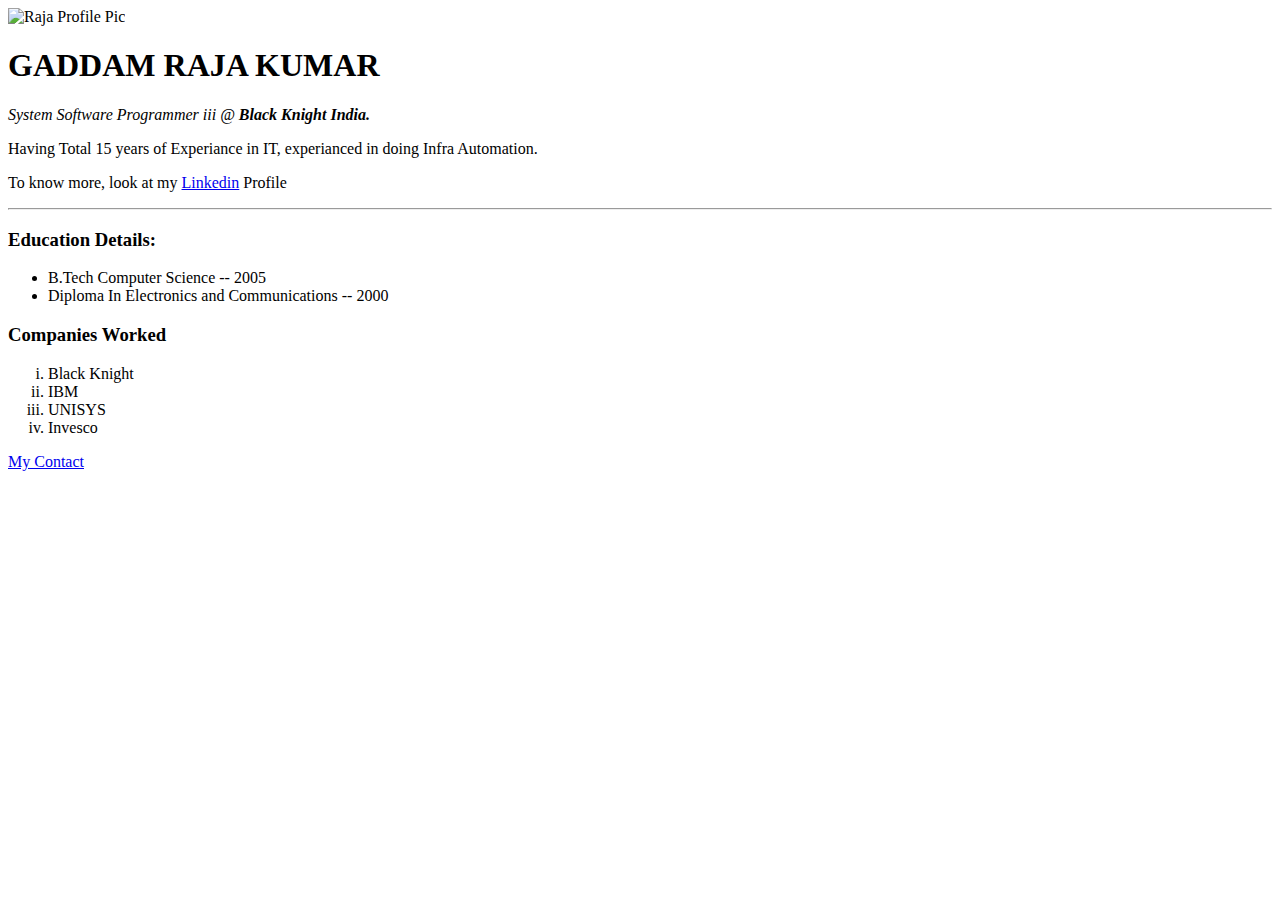
==== index.html @ a580c440 "uploaded index file" ====
<!DOCTYPE html>
<html lang="en">
<head>
    <meta charset="UTF-8">
    <meta http-equiv="X-UA-Compatible" content="IE=edge">
    <meta name="viewport" content="width=device-width, initial-scale=1.0">
    <title>GRK✰</title>

</head>
<body>
    <img src="https://media-exp1.licdn.com/dms/image/C5103AQHtRqBgCHgwng/profile-displayphoto-shrink_100_100/0/1573292427537?e=1666828800&v=beta&t=C_RRRJbliIXoqjQcBO_ZmMnIJfp0bnh2fBkx7tPPdjw", alt="Raja Profile Pic">
    
    <h1>GADDAM RAJA KUMAR</h1>
    <p><em>System Software Programmer iii @ <strong>Black Knight India.</strong> </em> </p>
    <p>Having Total 15 years of Experiance in IT, experianced in doing Infra Automation.</p>
    <p>To know more, look at my <a href="https://www.linkedin.com/in/raja-kumar-gaddam-454baa9/">Linkedin</a> Profile </p>
    <hr>
    <h3><strong>Education Details:</strong> </h3>
    <ul>
        <li>B.Tech Computer Science -- 2005 </li>
        <li>Diploma In Electronics and Communications -- 2000 </li>
    </ul>
    <h3>Companies Worked</h3>
    <ol type="i">
        <li>Black Knight</li>
        <li>IBM</li>
        <li>UNISYS</li>
        <li>Invesco</li>
    </ol>
    <p><a href="contacts.html">My Contact</a></p>
</body>
</html>
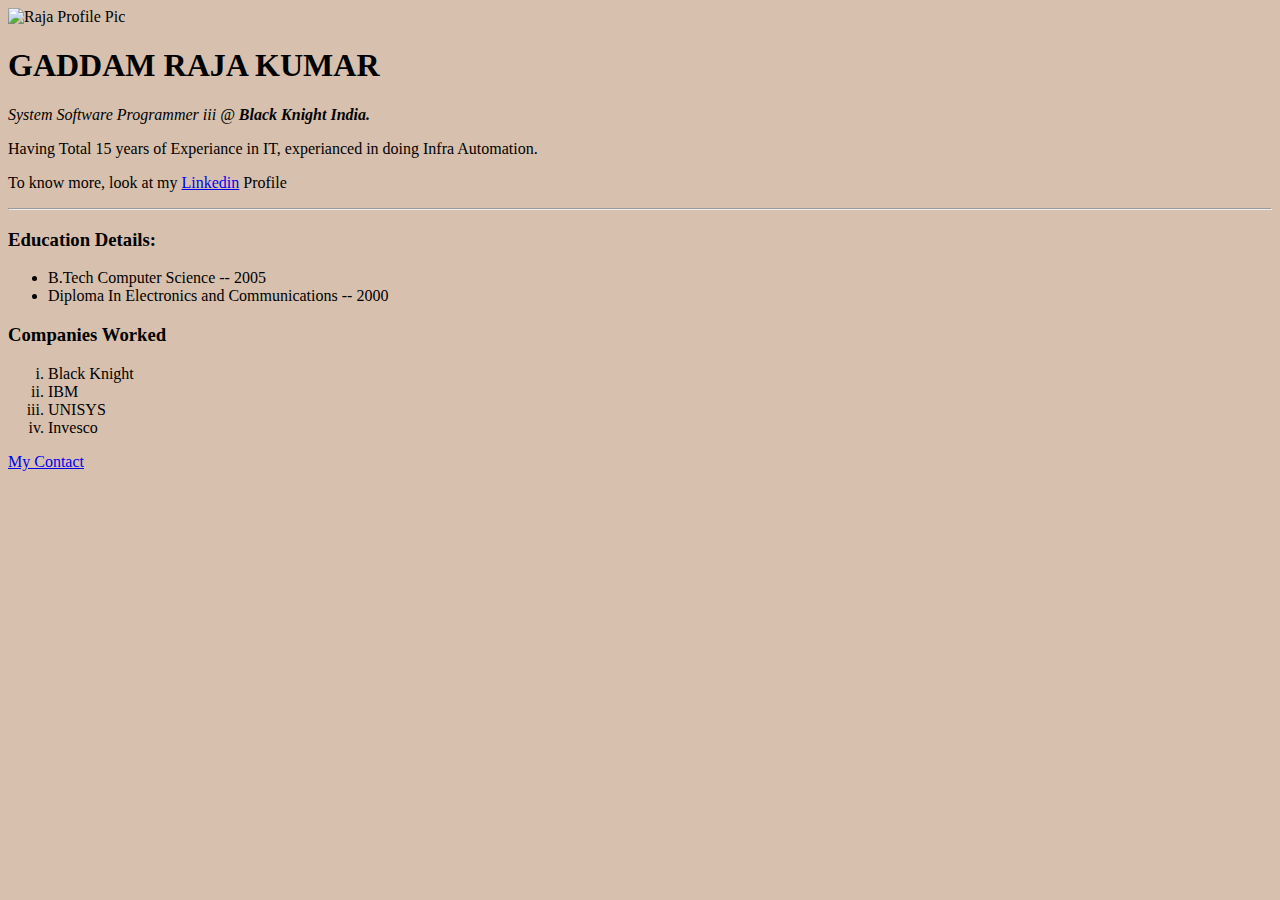
==== commit 2f611120: "updated css sample" ====
--- a/index.html
+++ b/index.html
@@ -5,6 +5,7 @@
     <meta http-equiv="X-UA-Compatible" content="IE=edge">
     <meta name="viewport" content="width=device-width, initial-scale=1.0">
     <title>GRK✰</title>
+    <link rel="stylesheet" href="css/style.css" >
 
 </head>
 <body>
@@ -29,4 +30,4 @@
     </ol>
     <p><a href="contacts.html">My Contact</a></p>
 </body>
-</html>+</html>
--- a/css/style.css
+++ b/css/style.css
@@ -0,0 +1,3 @@
+body {
+    background-color: #D7C0AE;
+  }